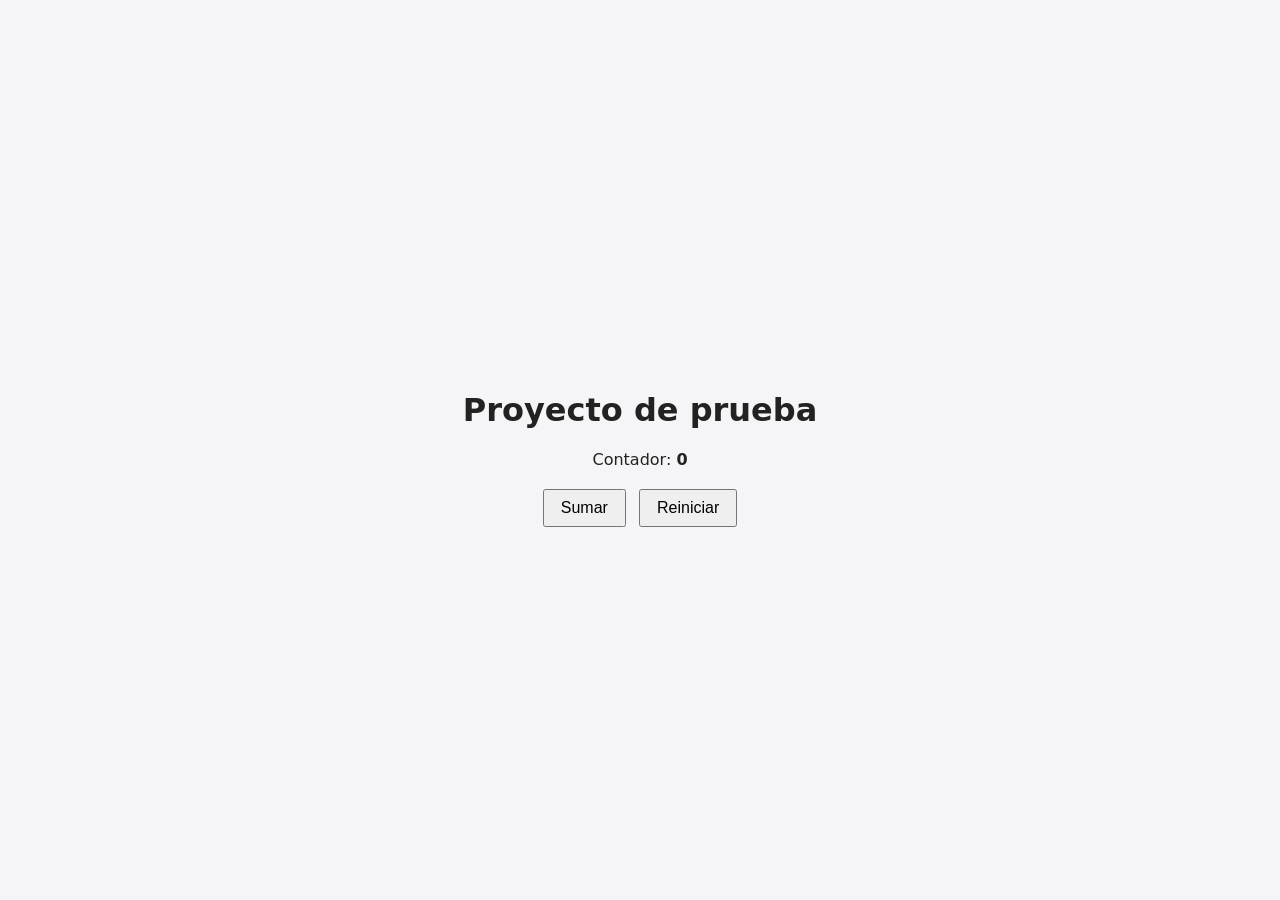
==== index.html @ ba6c2d7f "Proyecto de prueba inicial Co-Authored-By: Claude Sonnet 5.5 <noreply@anthropic.com> Claude-Session:" ====
<!doctype html>
<html lang="es">
<head>
  <meta charset="utf-8">
  <meta name="viewport" content="width=device-width, initial-scale=1">
  <title>Prueba</title>
  <link rel="stylesheet" href="style.css">
</head>
<body>
  <main>
    <h1>Proyecto de prueba</h1>
    <p>Contador: <strong id="count">0</strong></p>
    <button id="inc">Sumar</button>
    <button id="reset">Reiniciar</button>
  </main>
  <script src="app.js"></script>
</body>
</html>
---- style.css ----
body { font-family: system-ui, sans-serif; display: grid; place-items: center; min-height: 100vh; margin: 0; background: #f5f5f7; color: #222; }
main { text-align: center; }
button { font-size: 1rem; padding: .5rem 1rem; margin: .25rem; cursor: pointer; }
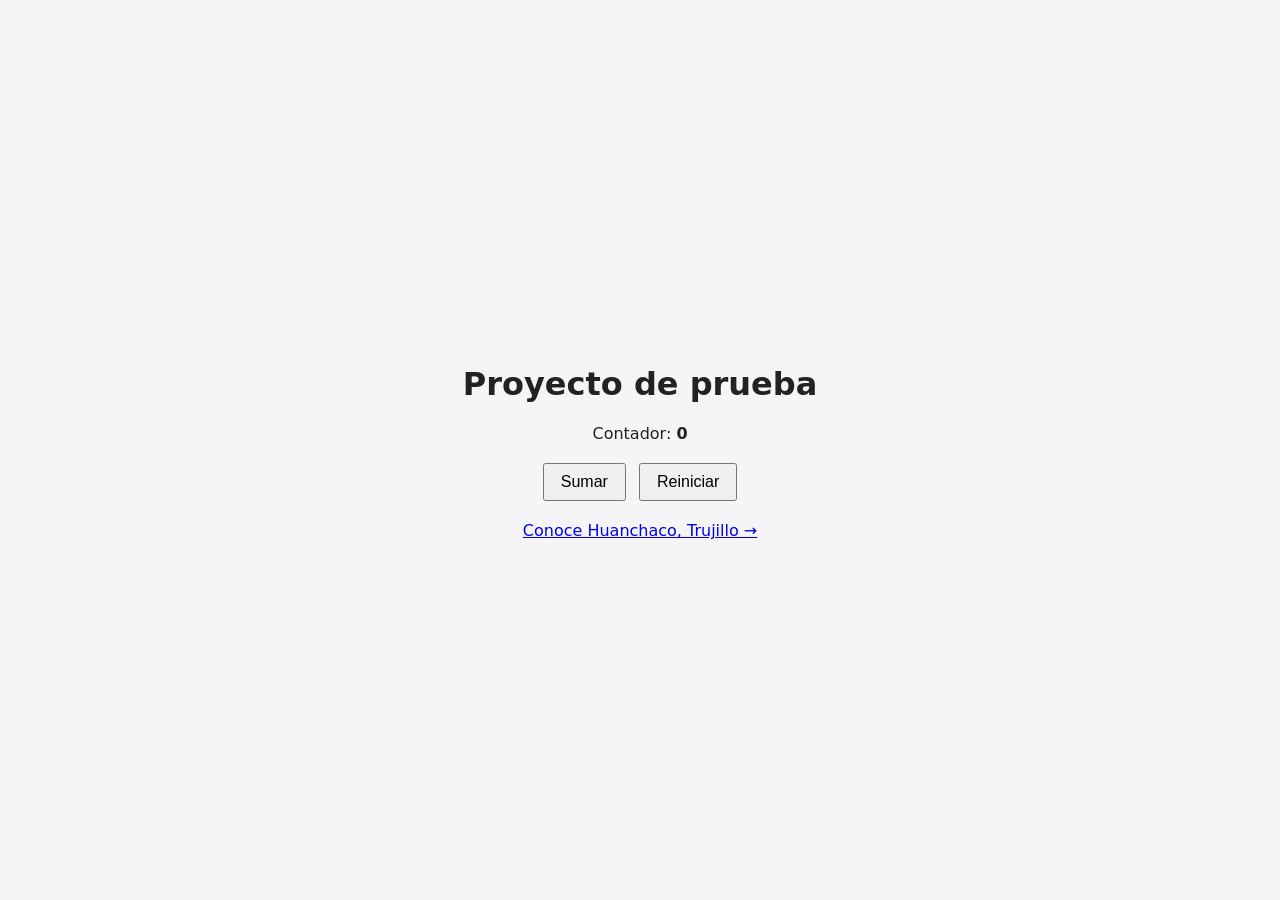
==== commit 78f2e3c7: "Enlaza index.html con la página de Huanchaco Co-Authored-By: Claude Sonnet 5.5 <noreply@anthropic.co" ====
--- a/index.html
+++ b/index.html
@@ -12,6 +12,7 @@
     <p>Contador: <strong id="count">0</strong></p>
     <button id="inc">Sumar</button>
     <button id="reset">Reiniciar</button>
+    <p><a href="huanchaco.html">Conoce Huanchaco, Trujillo →</a></p>
   </main>
   <script src="app.js"></script>
 </body>
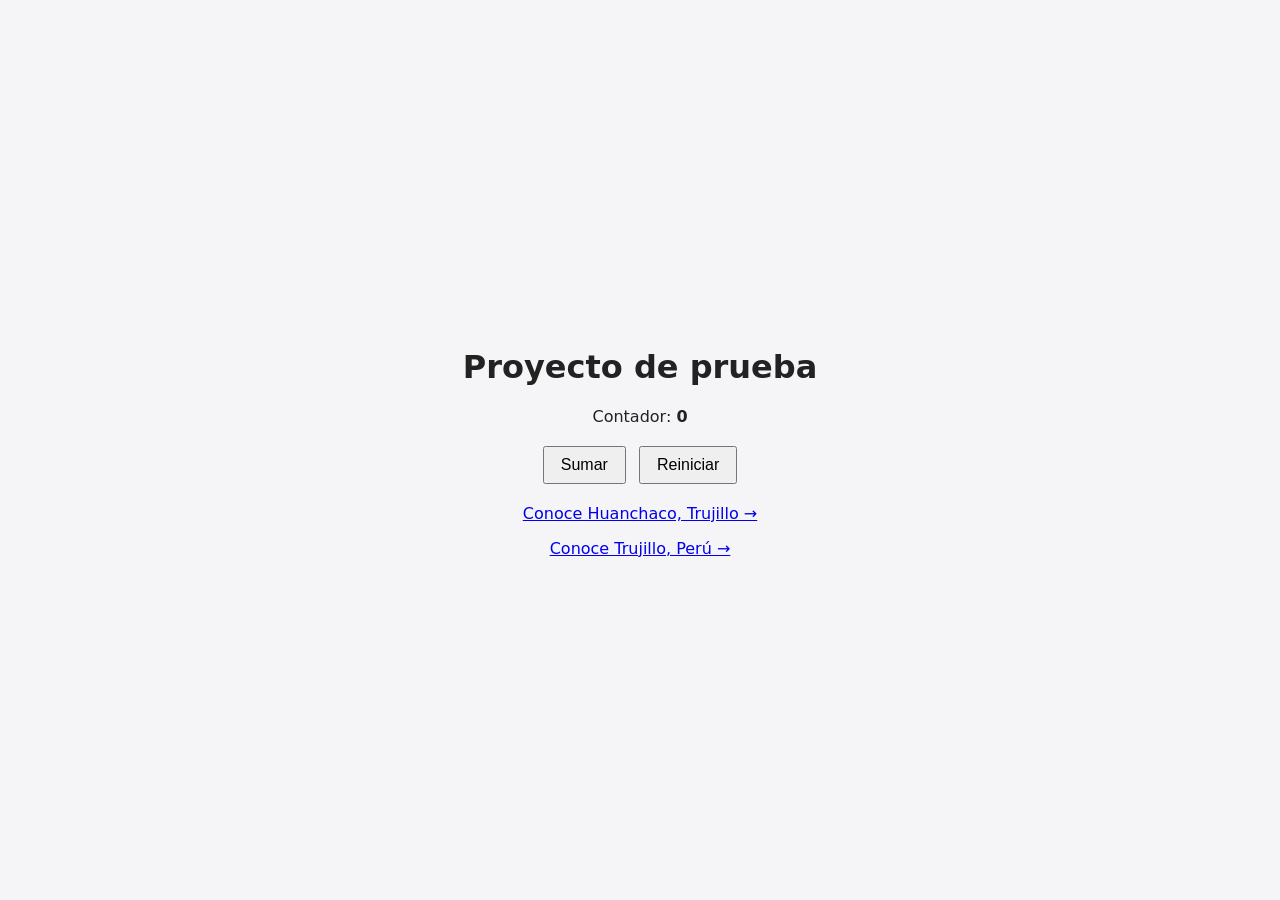
==== commit 3ea1903c: "Añade página sobre Trujillo, Perú y enlaces entre páginas Co-Authored-By: Claude Sonnet 5.5 <noreply" ====
--- a/index.html
+++ b/index.html
@@ -13,6 +13,7 @@
     <button id="inc">Sumar</button>
     <button id="reset">Reiniciar</button>
     <p><a href="huanchaco.html">Conoce Huanchaco, Trujillo →</a></p>
+    <p><a href="trujillo.html">Conoce Trujillo, Perú →</a></p>
   </main>
   <script src="app.js"></script>
 </body>
